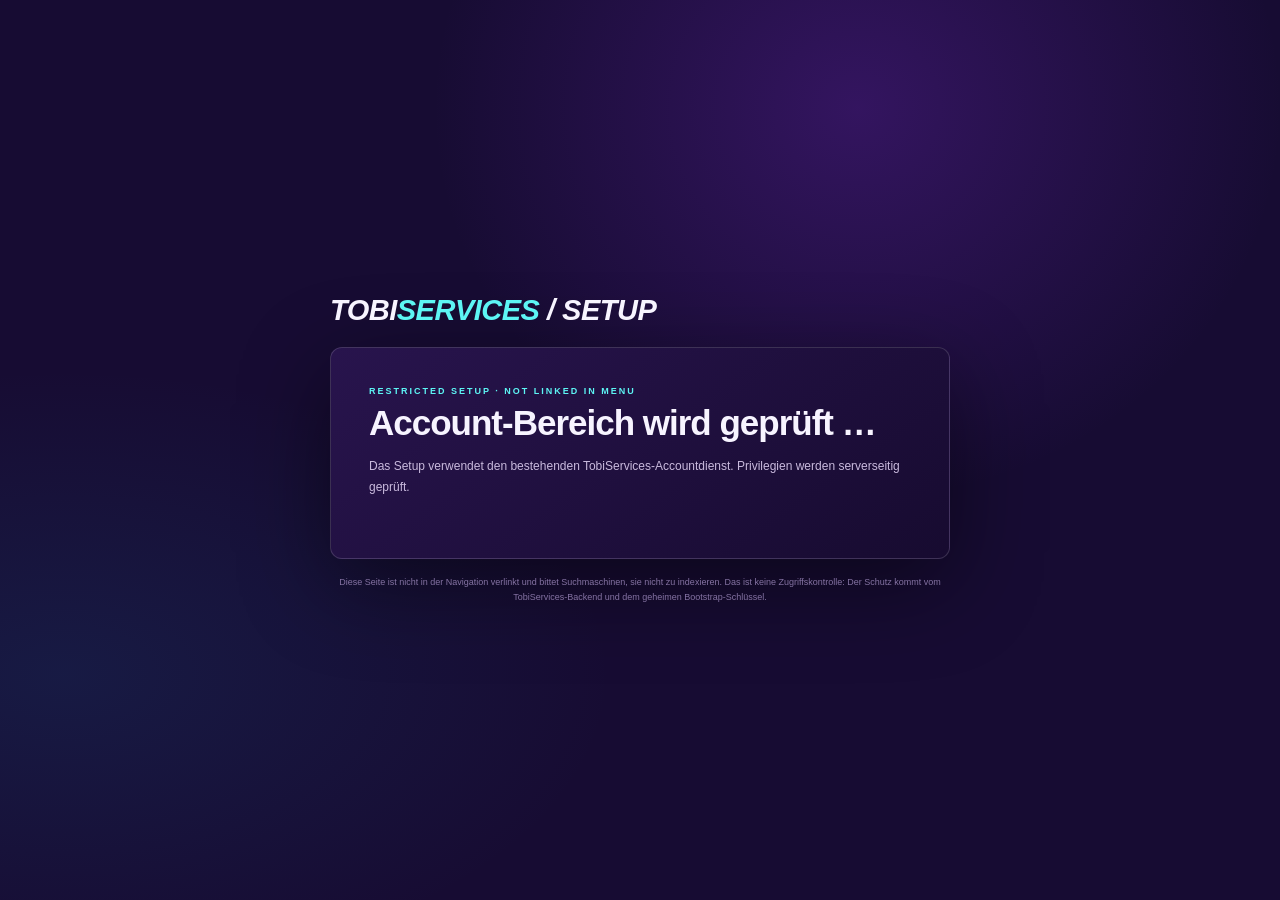
==== account-setup-7f3c.html @ d772ee2c "feat: add unlinked secure admin bootstrap and admin account setup page" ====
<!doctype html>
<html lang="de">
<head>
  <meta charset="utf-8">
  <meta name="viewport" content="width=device-width,initial-scale=1">
  <meta name="robots" content="noindex,nofollow,noarchive">
  <meta name="referrer" content="strict-origin-when-cross-origin">
  <meta name="theme-color" content="#170c33">
  <title>TobiServices · Admin Setup</title>
  <link rel="stylesheet" href="styles.css">
  <style>
    body{min-height:100vh;display:grid;place-items:center;padding:20px}
    .setup-shell{width:min(100%,620px);position:relative}
    .setup-brand{font:italic 900 29px Impact,"Arial Narrow",sans-serif;letter-spacing:-.5px;margin-bottom:20px}
    .setup-brand span{color:#5df5f4}
    .setup-card{padding:clamp(22px,5vw,38px);background:linear-gradient(145deg,#28144d,#170b30);border:1px solid #ffffff26;border-radius:12px;box-shadow:0 25px 90px #0007}
    .setup-eyebrow{font-size:9px;color:#5df5f4;letter-spacing:2px;font-weight:800;margin:0 0 9px}
    h1{font-size:clamp(25px,5vw,35px);line-height:1.05;letter-spacing:-1px;margin:0 0 14px}
    .setup-intro{font-size:12px;color:#c9badd;line-height:1.75;margin:0 0 22px}
    .setup-form{display:grid;gap:9px}
    .setup-form label{font-size:9px;text-transform:uppercase;letter-spacing:1.3px;color:#b5a5d0;font-weight:800;margin-top:5px}
    .setup-form input{width:100%;min-height:43px;background:#100722;border:1px solid #ffffff35;border-radius:5px;color:#fff;padding:11px 12px;font:12px Inter,Arial,sans-serif;outline:none}
    .setup-form input:focus{border-color:#62f3f7;box-shadow:0 0 0 3px #5cf3f51c}
    .setup-warning{margin:17px 0 0;padding:12px;border:1px solid #ffdf7a55;background:#ffdf7a0a;border-radius:5px;color:#ead9b6;font-size:10px;line-height:1.7}
    .setup-status{min-height:17px;margin:12px 0 0;font-size:11px;line-height:1.6;color:#90f7e6;overflow-wrap:anywhere}
    .setup-status.error{color:#ff9fcb}
    .setup-status:empty{display:none}
    .setup-actions{display:flex;gap:9px;flex-wrap:wrap;margin-top:8px}
    .setup-footer{font-size:9px;color:#8573a3;text-align:center;line-height:1.7;margin:16px 4px 0}
    .setup-user{display:flex;align-items:center;gap:11px;margin:12px 0 18px;padding:12px;border:1px solid #ffffff24;border-radius:6px;background:#ffffff08}
    .setup-avatar{width:40px;height:40px;display:grid;place-items:center;border-radius:50%;background:linear-gradient(130deg,#ff48b8,#5df5f4);color:#1b0b33;font-weight:900}
    .setup-user strong,.setup-user small{display:block;overflow-wrap:anywhere}.setup-user strong{font-size:12px}.setup-user small{font-size:10px;color:#b7a4d0;margin-top:4px}
    .setup-card[aria-busy="true"]{opacity:.82}
    @media(max-width:480px){body{padding:12px}.setup-card{padding:22px 17px}.setup-actions{display:grid}.setup-actions .ui-button{width:100%}}
  </style>
</head>
<body>
  <main class="setup-shell">
    <div class="setup-brand">TOBI<span>SERVICES</span> / SETUP</div>
    <section class="setup-card" id="setupCard" aria-live="polite">
      <p class="setup-eyebrow">RESTRICTED SETUP · NOT LINKED IN MENU</p>
      <h1>Account-Bereich wird geprüft …</h1>
      <p class="setup-intro">Das Setup verwendet den bestehenden TobiServices-Accountdienst. Privilegien werden serverseitig geprüft.</p>
    </section>
    <p class="setup-footer">Diese Seite ist nicht in der Navigation verlinkt und bittet Suchmaschinen, sie nicht zu indexieren. Das ist keine Zugriffskontrolle: Der Schutz kommt vom TobiServices-Backend und dem geheimen Bootstrap-Schlüssel.</p>
  </main>

  <script type="module">
    import { onUser, isAdmin, bootstrapAdmin, createAccount, setTags, signOut, CONFIG } from "https://hannonuppi.github.io/Tobiservices-Account/auth-core.js";

    const card = document.getElementById("setupCard");
    let currentUser = null;
    let currentProfile = null;
    let submitting = false;

    function escapeText(value) {
      return String(value ?? "").replace(/[&<>"']/g, function(character) {
        return {"&":"&amp;","<":"&lt;",">":"&gt;",'"':"&quot;","'":"&#39;"}[character];
      });
    }

    function setStatus(message, isError) {
      const status = document.getElementById("setupStatus");
      if (!status) return;
      status.textContent = message;
      status.className = "setup-status" + (isError ? " error" : "");
    }

    function renderBootstrapForm(message) {
      card.setAttribute("aria-busy", "false");
      card.innerHTML =
        '<p class="setup-eyebrow">FIRST ADMIN BOOTSTRAP</p>' +
        '<h1>Ersten Admin erstellen</h1>' +
        '<p class="setup-intro">Hiermit wird der erste TobiServices-Administrator eingerichtet. Das Backend akzeptiert diesen Vorgang nur, solange noch kein Admin-Account existiert. Der Bootstrap-Schlüssel wird nur für diese Anfrage verwendet und nicht gespeichert.</p>' +
        (currentUser ? '<div class="setup-warning">Du bist momentan mit einem normalen Account angemeldet. Das allein verleiht keine Rechte. Das Backend prüft den Bootstrap-Vorgang unabhängig davon.</div>' : '') +
        '<form id="bootstrapForm" class="setup-form">' +
          '<label for="bootstrapUsername">Admin-Benutzername</label>' +
          '<input id="bootstrapUsername" name="username" minlength="3" maxlength="32" pattern="[A-Za-z0-9._-]{3,32}" autocomplete="username" required placeholder="z. B. tobi-admin">' +
          '<label for="bootstrapDisplayName">Anzeigename</label>' +
          '<input id="bootstrapDisplayName" name="displayName" maxlength="40" autocomplete="name" placeholder="TobiServices Admin">' +
          '<label for="bootstrapPassword">Passwort (mindestens 8 Zeichen)</label>' +
          '<input id="bootstrapPassword" name="password" type="password" minlength="8" maxlength="128" autocomplete="new-password" required>' +
          '<label for="bootstrapKey">Geheimer Bootstrap-Schlüssel</label>' +
          '<input id="bootstrapKey" name="bootstrapKey" type="password" autocomplete="off" required>' +
          '<p class="setup-status" id="setupStatus">' + escapeText(message || '') + '</p>' +
          '<div class="setup-actions"><button type="submit" class="ui-button primary" id="bootstrapSubmit">Ersten Admin anlegen</button></div>' +
        '</form>' +
        '<div class="setup-warning"><strong>Nur einmal nutzbar:</strong> Falls bereits ein Admin existiert, muss ein weiterer Admin durch einen angemeldeten Admin im regulären Account-System erstellt werden. Der Schlüssel wird nicht in diesem Repository hinterlegt.</div>';

      document.getElementById("bootstrapForm").addEventListener("submit", async function(event) {
        event.preventDefault();
        if (submitting) return;
        submitting = true;
        card.setAttribute("aria-busy", "true");
        const button = document.getElementById("bootstrapSubmit");
        button.disabled = true;
        setStatus("Der Server prüft den Schlüssel und den Admin-Status …", false);
        const username = document.getElementById("bootstrapUsername").value.trim();
        const displayName = document.getElementById("bootstrapDisplayName").value.trim();
        const password = document.getElementById("bootstrapPassword").value;
        const key = document.getElementById("bootstrapKey").value;
        try {
          await bootstrapAdmin(username, password, key, displayName);
          document.getElementById("bootstrapPassword").value = "";
          document.getElementById("bootstrapKey").value = "";
          submitting = false;
          renderAdminCreator("Der erste Admin wurde vom TobiServices-Backend erstellt und angemeldet.");
        } catch (error) {
          console.error("Admin-Bootstrap fehlgeschlagen:", error);
          let message = "Erstellung fehlgeschlagen. Bitte Verbindung prüfen und erneut versuchen.";
          const code = String(error?.code || "");
          if (code.includes("permission-denied")) message = "Bootstrap abgelehnt. Prüfe den Schlüssel; möglicherweise existiert bereits ein Admin.";
          else if (code.includes("already-exists")) message = "Dieser Benutzername ist bereits vergeben oder der erste Admin existiert bereits.";
          else if (code.includes("invalid-argument")) message = error?.message || "Benutzername oder Passwort erfüllt die Regeln nicht.";
          else if (code.includes("unavailable") || code.includes("failed-precondition")) message = "Der Accountdienst ist nicht bereit. Bitte später erneut versuchen.";
          setStatus(message, true);
          button.disabled = false;
        } finally {
          submitting = false;
          card.setAttribute("aria-busy", "false");
        }
      });
    }

    function renderAdminCreator(message) {
      card.setAttribute("aria-busy", "false");
      const display = currentProfile?.displayName || currentProfile?.username || currentUser?.displayName || "TobiServices Admin";
      const username = currentProfile?.username || "";
      card.innerHTML =
        '<p class="setup-eyebrow">AUTHORIZED ADMIN SESSION</p>' +
        '<h1>Admin-Account anlegen</h1>' +
        '<p class="setup-intro">Du bist als TobiServices-Admin angemeldet. Das Backend prüft deine Admin-Rolle erneut, bevor es ein Konto erstellt oder den Admin-Tag vergibt.</p>' +
        '<div class="setup-user"><span class="setup-avatar">' + escapeText(String(display).slice(0,2).toUpperCase()) + '</span><div><strong>' + escapeText(display) + '</strong><small>@' + escapeText(username) + ' · Admin</small></div></div>' +
        '<form id="createAdminForm" class="setup-form">' +
          '<label for="newAdminUsername">Neuer Benutzername</label>' +
          '<input id="newAdminUsername" minlength="3" maxlength="32" pattern="[A-Za-z0-9._-]{3,32}" autocomplete="off" required placeholder="Neuer Username">' +
          '<label for="newAdminDisplayName">Anzeigename</label>' +
          '<input id="newAdminDisplayName" maxlength="40" autocomplete="off" placeholder="Name">' +
          '<label for="newAdminPassword">Startpasswort (mindestens 8 Zeichen)</label>' +
          '<input id="newAdminPassword" type="password" minlength="8" maxlength="128" autocomplete="new-password" required>' +
          '<p class="setup-status" id="setupStatus">' + escapeText(message || '') + '</p>' +
          '<div class="setup-actions"><button type="submit" class="ui-button primary" id="createAdminSubmit">Admin-Account erstellen</button><button type="button" class="ui-button secondary" id="openAccountCenter">Account Center öffnen</button><button type="button" class="ui-button ghost" id="logoutSetup">Abmelden</button></div>' +
        '</form>' +
        '<div class="setup-warning">Das Konto wird über die vorhandenen geschützten Funktionen erstellt und anschließend mit dem Tag <code>admin</code> versehen. Falls die zweite Serveraktion fehlschlägt, ist das normale Konto bereits angelegt; du kannst den Tag dann im Account Center ergänzen.</div>';

      document.getElementById("createAdminForm").addEventListener("submit", async function(event) {
        event.preventDefault();
        if (submitting || !currentUser || !isAdmin(currentProfile)) {
          setStatus("Keine gültige Admin-Sitzung. Bitte erneut anmelden.", true);
          return;
        }
        submitting = true;
        card.setAttribute("aria-busy", "true");
        const button = document.getElementById("createAdminSubmit");
        button.disabled = true;
        setStatus("Account wird erstellt und mit dem Admin-Tag versehen …", false);
        const newUsername = document.getElementById("newAdminUsername").value.trim();
        const newDisplayName = document.getElementById("newAdminDisplayName").value.trim();
        const newPassword = document.getElementById("newAdminPassword").value;
        try {
          const created = await createAccount(newUsername, newPassword, newDisplayName);
          try {
            await setTags(created.uid, ["admin"]);
            submitting = false;
            renderAdminCreator("Admin-Account @" + created.username + " erfolgreich erstellt.");
          } catch (tagError) {
            console.error("Account wurde angelegt, aber der Admin-Tag konnte nicht gesetzt werden:", tagError);
            submitting = false;
            renderAdminCreator("Account @" + created.username + " wurde erstellt, aber der Admin-Tag konnte nicht gesetzt werden. Öffne das Account Center und ergänze den Tag manuell.");
          }
        } catch (error) {
          console.error("Admin-Account konnte nicht erstellt werden:", error);
          const code = String(error?.code || "");
          let msg = "Account-Erstellung fehlgeschlagen. Bitte versuche es erneut.";
          if (code.includes("already-exists")) msg = "Dieser Benutzername ist bereits vergeben.";
          else if (code.includes("permission-denied") || code.includes("unauthenticated")) msg = "Deine Admin-Sitzung ist nicht mehr gültig oder besitzt keine Rechte.";
          else if (code.includes("invalid-argument")) msg = error?.message || "Benutzername oder Passwort ist ungültig.";
          setStatus(msg, true);
          button.disabled = false;
        } finally {
          submitting = false;
          card.setAttribute("aria-busy", "false");
        }
      });

      document.getElementById("openAccountCenter").addEventListener("click", function() {
        window.location.href = CONFIG.accountUrl;
      });
      document.getElementById("logoutSetup").addEventListener("click", async function() {
        try {
          await signOut();
          currentUser = null;
          currentProfile = null;
          renderBootstrapForm("Abgemeldet. Der Server wird weiterhin alle Bootstrap-Berechtigungen prüfen.");
        } catch (error) {
          console.error(error);
          setStatus("Abmelden fehlgeschlagen. Bitte erneut versuchen.", true);
        }
      });
    }

    onUser(function(user, profile) {
      currentUser = user;
      currentProfile = profile;
      if (user && isAdmin(profile)) renderAdminCreator();
      else renderBootstrapForm();
    });
  </script>
</body>
</html>
---- styles.css ----
:root{color-scheme:dark;--bg:#170c33;--panel:#211044;--line:#ffffff20;--white:#f7f4ff;--muted:#ad9bc9;--pink:#ff43bb;--cyan:#54f3fb}
*{box-sizing:border-box}
html{min-width:320px;background:#120a2a}
body{margin:0;color:var(--white);font-family:Inter,Arial,sans-serif;background:radial-gradient(ellipse at 67% 12%,#7328c34f,transparent 35%),radial-gradient(ellipse at 5% 75%,#197ab421,transparent 32%),var(--bg);min-height:100vh;overflow-x:hidden}
.game-shell{display:flex;min-height:100vh;width:100%;background-image:radial-gradient(#ffffff2b .7px,transparent .8px);background-size:31px 31px;background-position:8px 12px}
.sidebar{position:fixed;z-index:10;inset:0 auto 0 0;width:78px;display:flex;align-items:center;flex-direction:column;background:#150a32d9;border-right:1px solid #ffffff17;backdrop-filter:blur(18px)}
.brand-mark{height:91px;display:flex;flex-direction:column;align-items:center;justify-content:center;line-height:.8;letter-spacing:-1px;transform:skew(-8deg)}
.brand-jd{font-family:Impact,'Arial Narrow',sans-serif;font-size:31px;font-weight:900;letter-spacing:-2px}
.brand-next{font-size:8px;font-weight:800;letter-spacing:3.3px;margin:7px 0 0 3px;color:#a99cc3}
.nav-icons{display:flex;flex-direction:column;align-items:center;gap:15px;width:100%;padding:14px 0;flex:1}
.nav-icon{width:39px;height:39px;border:1px solid #e6daff61;border-radius:50%;display:flex;align-items:center;justify-content:center;color:#e0d5fb;opacity:.88;position:relative;background:#ffffff08}
.nav-icon svg{width:19px;height:19px;fill:none;stroke:currentColor;stroke-width:1.7;stroke-linecap:round;stroke-linejoin:round}
.nav-icon.active{color:white;opacity:1;background:linear-gradient(140deg,#ff4dbd,#a12eff);border:2px solid #ff4cbd;box-shadow:0 0 22px #ff34c34a}
.nav-icon.active:after{content:'';position:absolute;left:-20px;width:3px;height:23px;border-radius:0 4px 4px 0;background:#ff42bf}
.nav-icon.plus{color:#4cfcff;border-color:#4cfcff}
.nav-spacer{flex:1;min-height:18px}
.sidebar-footer{display:flex;align-items:center;gap:5px;writing-mode:vertical-rl;transform:rotate(180deg);font-size:8px;letter-spacing:2px;color:#8f80ad;padding:14px 0 18px}
.status-dot{width:5px;height:5px;border-radius:50%;background:#46f5dc;display:inline-block}
.main-content{width:calc(100% - 78px);margin-left:78px;padding:0 clamp(18px,4vw,64px) 20px;max-width:1900px}
.topbar{height:72px;display:flex;align-items:center;justify-content:space-between;border-bottom:1px solid #ffffff1c;margin-bottom:22px}
.topbar-left,.topbar-right,.player-pill,.season-pill{display:flex;align-items:center}
.topbar-left{gap:13px;font-size:10px;font-weight:700;letter-spacing:2px}
.eyebrow{color:#9584b9}.topbar-divider{color:#5a467c}.topbar-current{color:#fff}.topbar-right{gap:17px}
.season-pill{gap:8px;color:#cec2e5;font-size:9px;letter-spacing:1.3px;border:1px solid #ffffff2e;padding:9px 11px;border-radius:100px;background:#ffffff0a}
.season-spark{color:var(--pink);font-size:15px}.season-pill b{color:white}
.player-pill{gap:9px;font-size:9px;letter-spacing:1px;color:#f1eaff}
.player-avatar{width:27px;height:27px;border-radius:50%;display:flex;align-items:center;justify-content:center;background:linear-gradient(145deg,#b34aff,#32dff9);border:2px solid #ffffffb3;font-size:8px;font-weight:800;color:#fff}
.chevron{font-size:17px;color:#9786b8;margin-left:3px}
.hero{height:clamp(350px,33vw,435px);min-height:350px;position:relative;overflow:hidden;border-radius:5px;background:linear-gradient(112deg,#142b82 0%,#38207e 35%,#731a94 68%,#db2c99 100%);box-shadow:0 18px 52px #02001540;isolation:isolate}
.hero:before{content:'';position:absolute;inset:0;background:linear-gradient(90deg,#08124975,transparent 62%),radial-gradient(ellipse at 75% 45%,#ffc43a59,transparent 20%),linear-gradient(150deg,transparent 50%,#08082359);z-index:-1}
.hero:after{content:'';position:absolute;inset:0;opacity:.15;background:repeating-linear-gradient(130deg,transparent 0 33px,#ffffff1f 34px 35px);mix-blend-mode:screen;z-index:-1}
.hero-grid{position:absolute;inset:0 0 0 34%;background-image:linear-gradient(#ffffff24 1px,transparent 1px),linear-gradient(90deg,#ffffff24 1px,transparent 1px);background-size:36px 36px;mask-image:linear-gradient(90deg,transparent,#000 28%,transparent);opacity:.27;transform:perspective(500px) rotateY(-14deg) scale(1.2)}
.hero-orb{position:absolute;border-radius:50%;filter:blur(1px);mix-blend-mode:screen}
.orb-one{width:440px;height:440px;right:10%;top:-34%;background:radial-gradient(circle at 35% 35%,#ffffff80,#fa40c663 24%,#ffffff0a 62%,transparent 70%);border:1px solid #ffffff40}
.orb-two{width:290px;height:290px;right:34%;bottom:-52%;background:radial-gradient(circle at 40% 25%,#ffdb66,#ff38b18c 52%,transparent 70%);opacity:.8}
.orb-three{width:230px;height:230px;right:-4%;bottom:-44%;background:radial-gradient(circle at 45% 36%,#34f4ffbf,#4545ff1a 65%,transparent 70%)}
.hero-copy{position:absolute;left:clamp(28px,4.4vw,66px);top:50%;transform:translateY(-51%);z-index:3}
.hero-kicker{display:flex;align-items:center;gap:9px;font-size:9px;font-weight:700;letter-spacing:2.7px;color:#c7edff}
.kicker-line{height:2px;width:27px;background:var(--cyan);box-shadow:0 0 10px var(--cyan)}
.hero h1{font-family:Impact,'Arial Narrow',sans-serif;font-size:clamp(52px,6vw,84px);line-height:.79;letter-spacing:-1px;margin:24px 0 17px;font-weight:900;font-style:italic;text-shadow:0 5px 24px #06001826}
.hero h1 span{color:#5df7ff;text-shadow:0 0 18px #53f4fa73}
.hero p{font-size:11px;line-height:1.8;color:#f2e6ff;margin:0 0 21px;letter-spacing:.2px}
.hero-cta{display:flex;align-items:center;gap:25px;height:39px;padding-left:16px;width:187px;background:linear-gradient(90deg,#ff36b9,#ff4d83);font-size:9px;font-weight:800;letter-spacing:1.4px;box-shadow:0 7px 20px #ff2fa447;clip-path:polygon(0 0,100% 0,100% 100%,9px 100%,0 calc(100% - 9px))}
.cta-arrow{display:flex;align-items:center;justify-content:center;margin-left:auto;height:39px;width:39px;background:#19083a2e;font-size:18px}
.hero-progress{display:flex;align-items:center;gap:12px;margin-top:24px;font-family:Impact,'Arial Narrow',sans-serif;font-size:12px;letter-spacing:1px}
.progress-number{color:#fff}.progress-number.muted{color:#b09ccf}.progress-line{height:2px;width:88px;background:#ffffff3d}.progress-line i{display:block;width:31%;height:100%;background:#55f5ff}
.hero-art{position:absolute;inset:0 0 0 40%;overflow:hidden}
.art-ring{position:absolute;border-radius:50%;border:2px solid #ffffff59;transform:rotate(-17deg);box-shadow:0 0 0 12px #ffffff09,0 0 0 27px #ffffff08}
.ring-back{width:430px;height:330px;right:14%;top:8%;border-color:#57f8ff80}
.ring-front{width:340px;height:440px;right:21%;top:-2%;border-color:#ffde55bf;transform:rotate(31deg)}
.burst{position:absolute;clip-path:polygon(50% 0,59% 39%,100% 50%,60% 60%,50% 100%,40% 61%,0 50%,40% 40%)}
.burst-a{height:100px;width:100px;right:11%;top:10%;background:#ffe34e;transform:rotate(20deg)}
.burst-b{height:60px;width:60px;right:40%;bottom:10%;background:#58f4ff;transform:rotate(33deg)}
.burst-c{height:42px;width:42px;right:58%;top:17%;background:#ff4bc2;transform:rotate(-13deg)}
.dancer{position:absolute;width:130px;height:260px;bottom:1%;filter:drop-shadow(0 10px 15px #0a002640);transform-origin:50% 80%}
.dancer i{position:absolute;display:block}
.dancer .head{width:42px;height:48px;left:44px;top:7px;border-radius:46% 48% 42% 45%;background:#e7a57c;border:3px solid #21164a;z-index:2}
.dancer .hair{width:53px;height:34px;left:38px;top:2px;background:#251548;border-radius:52% 49% 20% 15%;transform:rotate(-12deg);z-index:3}
.dancer .torso{width:55px;height:91px;left:39px;top:50px;border:3px solid #1d1047;border-radius:18px 19px 10px 10px;background:#47eff4;transform:rotate(-8deg);clip-path:polygon(15% 0,82% 0,100% 100%,0 100%)}
.dancer .arm{height:20px;width:85px;border:3px solid #201344;border-radius:20px;background:#e7a57c;transform-origin:8px 50%;top:62px;z-index:0}
.dancer .arm-left{left:-22px;transform:rotate(-52deg)}.dancer .arm-right{left:75px;transform:rotate(-132deg)}
.dancer .leg{top:131px;width:24px;height:113px;border:3px solid #211448;border-radius:12px;background:#fb37b9;transform-origin:50% 0}
.dancer .leg-left{left:47px;transform:rotate(10deg)}.dancer .leg-right{left:65px;transform:rotate(-29deg)}
.dancer-one{right:38%;transform:rotate(-7deg) scale(1.02);z-index:2}
.dancer-one .torso{background:#ffe348}.dancer-one .arm-left{transform:rotate(-128deg)}.dancer-one .arm-right{transform:rotate(-32deg)}.dancer-one .leg-left{transform:rotate(25deg)}.dancer-one .leg-right{transform:rotate(-31deg);background:#4af2f5}
.dancer-two{right:13%;transform:rotate(6deg) scale(1.1);z-index:1}
.dancer-two .head{background:#a568e5}.dancer-two .hair{background:#35e8ef;border-radius:70% 20% 35% 30%;transform:rotate(24deg)}.dancer-two .torso{background:#ff43c8;transform:rotate(10deg)}.dancer-two .arm-left{transform:rotate(-108deg)}.dancer-two .arm-right{transform:rotate(-20deg)}.dancer-two .leg-left{background:#ffe34b;transform:rotate(23deg)}.dancer-two .leg-right{transform:rotate(-25deg)}
.dancer-three{right:60%;bottom:-4%;transform:rotate(-15deg) scale(.8);z-index:0;opacity:.9}
.dancer-three .head{background:#f7c4a6}.dancer-three .hair{background:#f9d53f}.dancer-three .torso{background:#613ce5}.dancer-three .arm-left{transform:rotate(-115deg)}.dancer-three .arm-right{transform:rotate(10deg)}.dancer-three .leg-left,.dancer-three .leg-right{background:#f3c4fb}
.art-label{position:absolute;font-family:Impact,'Arial Narrow',sans-serif;font-size:14px;line-height:.9;letter-spacing:1px;font-weight:800;font-style:italic;color:#fff;text-shadow:0 2px 10px #12052b99}
.label-top{right:5%;top:42%}.label-bottom{right:3%;bottom:6%;text-align:right;color:#5df7ff}
.art-star{position:absolute;font-size:30px;color:#fff176;text-shadow:0 0 16px #fff17680}
.star-a{right:48%;top:18%}.star-b{right:17%;bottom:22%;color:#52f6ff}.star-c{right:62%;bottom:37%;font-size:20px;color:#ff6bc8}
.hero-caption{position:absolute;right:22px;bottom:17px;display:flex;align-items:center;gap:9px;color:#ffffffc7;font-size:8px;letter-spacing:1.4px;z-index:3}
.caption-dot{width:4px;height:4px;border-radius:50%;background:var(--cyan)}
.content-section{margin-top:28px}
.section-heading{display:flex;align-items:end;justify-content:space-between;gap:14px;margin-bottom:14px}
.section-overline{color:#5df3fa;font-size:8px;letter-spacing:2px;font-weight:800;margin:0 0 7px}
.section-heading h2{font-size:clamp(18px,2vw,25px);line-height:1.1;letter-spacing:-.7px;margin:0;font-weight:850}
.section-controls{display:flex;align-items:center;gap:9px;color:#bba9d5}
.counter,.view-all{font-size:8px;letter-spacing:1px;font-weight:700}
.view-all b{color:var(--cyan);font-size:14px;margin-left:5px}
.circle-arrow{width:29px;height:29px;border:1px solid #ffffff2e;border-radius:50%;display:flex;align-items:center;justify-content:center;font-size:19px;color:#e3d9f4;background:#ffffff08}
.tile-row{display:grid;grid-template-columns:repeat(4,minmax(0,1fr));gap:14px}
.mood-tile{min-width:0;padding:0 11px 11px;background:linear-gradient(180deg,#ffffff0b,#ffffff05);border:1px solid #ffffff1a;overflow:hidden;box-shadow:0 7px 25px #05001420}
.tile-art{height:112px;margin:0 -11px 10px;position:relative;overflow:hidden}
.tile-neon .tile-art{background:linear-gradient(135deg,#ff6d41,#f438ae 52%,#6725c9)}
.tile-coral .tile-art{background:linear-gradient(135deg,#ff824f,#fb3c79 50%,#7d1d9a)}
.tile-aqua .tile-art{background:linear-gradient(135deg,#2be7e2,#375edb 55%,#24115f)}
.tile-lime .tile-art{background:linear-gradient(135deg,#fae94d,#ff9349 45%,#f443a7)}
.art-sun{position:absolute;width:120px;height:120px;border-radius:50%;right:8%;top:-45px;background:radial-gradient(circle at 30% 30%,#fff79f,#ffb04d 60%,#ff4e9f)}
.art-ribbon{position:absolute;width:180px;height:34px;border:8px solid #fff3b6;border-radius:50%;transform:rotate(-27deg);left:-15px;top:53px;box-shadow:0 0 18px #57f5ff66}
.ribbon-two{top:74px;left:30px;border-color:#ffe857;transform:rotate(21deg)}
.art-figure{position:absolute;z-index:1;width:25px;height:72px;left:45%;bottom:-11px;background:#201249;border-radius:15px 15px 5px 5px;transform:rotate(-17deg)}
.art-figure:before{content:'';position:absolute;width:26px;height:27px;border-radius:50%;background:#f9bfba;top:-22px;left:0;border:3px solid #201249}
.art-figure:after{content:'';position:absolute;width:80px;height:12px;left:-28px;top:5px;background:#ffe252;border:2px solid #201249;border-radius:9px;transform:rotate(-38deg)}
.coral-sun{position:absolute;width:120px;height:120px;border-radius:50%;background:#ffef6c;right:9%;top:-33px}
.coral-shape{position:absolute;border:8px solid #9b125f;border-radius:50%;width:180px;height:80px;transform:rotate(-28deg);left:-15px;top:55px}
.shape-two{left:65px;top:31px;transform:rotate(35deg);border-color:#fff2bd}
.coral-figure{position:absolute;left:55%;bottom:-6px;width:28px;height:74px;background:#612166;border-radius:12px 12px 4px 4px;transform:rotate(12deg)}
.coral-figure:before{content:'';position:absolute;width:25px;height:25px;border-radius:50%;top:-21px;background:#ba4e75;border:3px solid #612166}
.coral-figure:after{content:'';position:absolute;width:75px;height:10px;background:#fff0bf;border:3px solid #612166;border-radius:20px;top:8px;left:-40px;transform:rotate(-45deg)}
.aqua-moon{position:absolute;width:110px;height:110px;left:8%;top:-27px;border-radius:50%;background:linear-gradient(130deg,#a4fbef,#f5ffff);box-shadow:0 0 25px #a2fff699}
.aqua-wave{position:absolute;width:200px;height:40px;border:6px solid #ff4db8;border-radius:50%;left:29%;top:43px;transform:rotate(-23deg)}
.wave-two{top:69px;left:5%;border-color:#fcf65c;transform:rotate(23deg)}
.aqua-figure{position:absolute;right:20%;bottom:-8px;width:22px;height:68px;background:#183e88;border:2px solid #0c2252;border-radius:12px 12px 3px 3px;transform:rotate(-15deg)}
.aqua-figure:before{content:'';position:absolute;width:22px;height:22px;top:-20px;background:#f5c2a8;border:2px solid #0c2252;border-radius:50%}
.aqua-figure:after{content:'';position:absolute;width:70px;height:9px;background:#ff4db8;border:2px solid #0c2252;top:6px;left:-30px;transform:rotate(-55deg);border-radius:9px}
.lime-disc{position:absolute;width:120px;height:120px;border-radius:50%;left:15%;top:-36px;background:repeating-radial-gradient(circle,#ffe74f 0 8px,#f8a43f 9px 13px,#fa43b4 14px 16px)}
.lime-stripe{position:absolute;width:210px;height:19px;background:#56fbf3;transform:rotate(-32deg);left:-20px;top:71px}
.stripe-two{background:#ffe952;left:86px;top:45px;transform:rotate(27deg)}
.lime-figure{position:absolute;right:23%;bottom:-7px;width:23px;height:72px;background:#2c1355;border-radius:12px 12px 4px 4px;transform:rotate(14deg)}
.lime-figure:before{content:'';position:absolute;width:24px;height:24px;background:#f3c2a4;border:2px solid #2c1355;border-radius:50%;top:-20px}
.lime-figure:after{content:'';position:absolute;left:-30px;top:8px;width:75px;height:9px;border-radius:10px;background:#51f5f0;border:2px solid #2c1355;transform:rotate(-30deg)}
.tile-meta{display:flex;align-items:center;justify-content:space-between;color:#ae9dcb;font-size:7px;letter-spacing:1.1px}
.tile-tag{color:#73f4ee;font-weight:800}.tile-duration{color:#d4c6e9}
.mood-tile h3{font-size:15px;letter-spacing:-.3px;margin:8px 0 10px;font-weight:800}
.tile-bottom{display:flex;align-items:center;justify-content:space-between;gap:7px}
.tile-sub{font-size:7px;letter-spacing:.9px;color:#9b8ab9;font-weight:700}
.rating-stars{font-size:10px;letter-spacing:1px;color:#f9f64f;white-space:nowrap}
.rating-stars i,.track-rating i{font-style:normal;color:#6b598e}
.tracks-section{margin-top:26px}
.track-row{gap:14px}
.track-tile{display:flex;align-items:center;gap:11px;min-width:0;padding:7px;background:#ffffff0b;border:1px solid #ffffff1c;min-height:88px}
.track-cover{width:86px;height:72px;flex:0 0 86px;position:relative;overflow:hidden}
.track-cover:after{content:'';position:absolute;inset:0;background:repeating-linear-gradient(130deg,transparent 0 13px,#ffffff1f 14px 15px)}
.cover-prism{background:linear-gradient(135deg,#ff9a43,#f236ad 54%,#4624bc)}
.cover-shape{position:absolute;width:88px;height:88px;border:12px solid #ffffffb3;border-radius:22px;transform:rotate(30deg);top:10px;left:19px}
.cover-type{position:absolute;left:8px;bottom:7px;font-family:Impact,'Arial Narrow',sans-serif;font-size:15px;font-weight:900;line-height:.78;font-style:italic;letter-spacing:-.2px;z-index:1;text-shadow:0 2px 5px #0006}
.cover-mini-star{position:absolute;right:6px;top:3px;font-size:19px;color:#ffff63;z-index:1}
.cover-pulse{background:linear-gradient(140deg,#3ff1ed,#375edb 50%,#342066)}
.pulse-circle{position:absolute;width:58px;height:58px;left:14px;top:3px;border-radius:50%;border:5px solid #f2ff5a;box-shadow:0 0 0 6px #ffffff26}
.pulse-line{position:absolute;width:100px;height:9px;top:34px;left:-8px;background:#ff53b8;transform:rotate(-25deg);z-index:1}
.cover-stardust{background:linear-gradient(125deg,#3d106e,#dc43ce 55%,#ffbd65)}
.dust-star{position:absolute;color:#efff74;font-size:38px;top:0;left:12px;text-shadow:0 0 15px #f9ff6599}
.dust-two{top:20px;left:52px;color:#56f4ff;font-size:28px}
.cover-afterglow{background:linear-gradient(120deg,#fb4f9e,#fdab50 45%,#6138d5)}
.after-disc{position:absolute;right:-10px;top:-20px;width:86px;height:86px;background:repeating-radial-gradient(circle,#ffe65c 0 5px,#ff6b9f 6px 10px);border-radius:50%}
.after-zigzag{position:absolute;left:0;top:27px;width:100px;height:30px;background:#54f5fa;clip-path:polygon(0 35%,18% 0,34% 70%,51% 15%,65% 85%,80% 38%,100% 65%,100% 90%,80% 63%,65% 100%,51% 31%,34% 90%,18% 24%,0 60%)}
.track-info{min-width:0;flex:1}
.track-info h3{font-size:11px;letter-spacing:-.2px;margin:0 0 5px;white-space:nowrap;overflow:hidden;text-overflow:ellipsis}
.track-info p{font-size:7px;color:#a495c3;letter-spacing:.8px;margin:0 0 12px;white-space:nowrap;overflow:hidden;text-overflow:ellipsis}
.track-stats{display:flex;align-items:center;gap:7px;font-size:6px;letter-spacing:.5px;color:#a99ac4;white-space:nowrap}
.difficulty{display:flex;gap:2px}
.difficulty i{width:4px;height:10px;border:1px solid #a89ac6;border-radius:1px;display:block;transform:skew(-9deg)}
.difficulty i:nth-child(1),.difficulty i:nth-child(2){background:#9b89c2}
.track-tile:nth-child(2) .difficulty i:nth-child(n+3),.track-tile:nth-child(4) .difficulty i:nth-child(n+3){display:none}
.track-tile:nth-child(3) .difficulty i{background:#ff4cb8;border-color:#ff4cb8}
.track-rating{margin-left:auto;font-size:8px;color:#f7f25a;letter-spacing:.3px}
.bottom-hints{display:flex;align-items:center;gap:22px;margin-top:24px;padding-top:11px;border-top:1px solid #ffffff14;color:#9e8ab9;font-size:7px;letter-spacing:1px}
.bottom-hints kbd{display:inline-flex;align-items:center;justify-content:center;height:18px;min-width:22px;padding:0 4px;margin-right:5px;border:1px solid #ffffff40;border-radius:3px;color:#dcd1ee;font:700 8px Inter,sans-serif}
.prototype-note{margin-left:auto;color:#6f5e91}.prototype-note b{color:#5af6f7;margin:0 3px}
@media(min-width:1500px){.hero{height:435px}.tile-art{height:127px}.main-content{padding-left:60px;padding-right:60px}.mood-tile{padding-left:14px;padding-right:14px}.tile-art{margin-left:-14px;margin-right:-14px}}
@media(max-width:1050px){.sidebar{width:65px}.main-content{width:calc(100% - 65px);margin-left:65px;padding:0 23px 18px}.hero-art{left:35%;opacity:.92}.dancer-three{display:none}.mood-row,.track-row{grid-template-columns:repeat(2,minmax(0,1fr))}.mood-tile{display:grid;grid-template-columns:42% 1fr;grid-template-rows:auto auto auto;column-gap:13px;padding:0 10px 10px}.mood-tile .tile-art{grid-row:1/4;height:100%;min-height:112px;margin:0 0 0 -10px}.tile-meta{padding-top:12px}.mood-tile h3{align-self:end}.tile-bottom{align-self:start}.hero{height:375px}.hero h1{font-size:66px}}
@media(max-width:650px){.sidebar{width:53px}.brand-mark{height:70px}.brand-jd{font-size:25px}.brand-next{font-size:6px;letter-spacing:2px}.nav-icons{gap:12px}.nav-icon{width:32px;height:32px}.nav-icon svg{width:16px;height:16px}.nav-icon.active:after{left:-11px}.sidebar-footer{font-size:6px}.main-content{margin-left:53px;width:calc(100% - 53px);padding:0 13px 14px}.topbar{height:58px;margin-bottom:14px}.topbar-left{gap:6px;font-size:8px;letter-spacing:1px}.topbar-right{gap:6px}.season-pill{font-size:7px;padding:7px}.player-name{display:none}.player-pill{gap:4px}.player-avatar{width:24px;height:24px}.hero{height:378px;min-height:378px}.hero-copy{left:22px;top:43%}.hero h1{font-size:55px;margin:20px 0 14px}.hero p{font-size:10px}.hero-art{left:28%;opacity:.52}.dancer-one{right:20%;transform:rotate(-7deg) scale(.82)}.dancer-two{right:-4%;transform:rotate(6deg) scale(.88)}.dancer-three{display:none}.ring-back{right:-15%}.ring-front{right:-5%}.hero-caption{right:10px;bottom:11px;font-size:6px}.content-section{margin-top:22px}.section-heading h2{font-size:21px}.section-overline{font-size:7px}.section-controls{gap:4px}.counter,.view-all{display:none}.circle-arrow{width:24px;height:24px}.mood-row,.track-row{grid-template-columns:1fr;gap:9px}.mood-tile{min-height:120px;grid-template-columns:38% 1fr;grid-template-rows:30px 1fr 25px;padding:0 10px 8px}.mood-tile .tile-art{grid-row:1/4;min-height:120px}.tile-meta{padding-top:10px}.mood-tile h3{font-size:14px;margin:0;align-self:center}.tile-bottom{align-self:center}.tile-sub{font-size:6px}.tile-art{height:120px}.track-tile{min-height:78px}.track-cover{height:64px;width:82px;flex-basis:82px}.bottom-hints{gap:12px;flex-wrap:wrap}.prototype-note{width:100%;margin-left:0}.hero-cta{height:35px;width:174px}.cta-arrow{height:35px;width:35px}}
@media(prefers-reduced-motion:reduce){*,*:before,*:after{scroll-behavior:auto!important;transition:none!important}}


/* Interactive prototype controls */
.nav-icon,.player-pill,.season-pill,.hero-cta,.circle-arrow,.view-all,.song-tile,.track-tile{cursor:pointer}
.nav-icon:focus-visible,.player-pill:focus-visible,.season-pill:focus-visible,.hero-cta:focus-visible,.circle-arrow:focus-visible,.view-all:focus-visible,.song-tile:focus-visible,.track-tile:focus-visible{outline:2px solid #65f7ff;outline-offset:4px}
.player-pill{border:1px solid transparent;border-radius:30px;padding:4px 7px;transition:background .18s,border-color .18s}
.player-pill:hover,.season-pill:hover{background:#ffffff15;border-color:#ffffff42}
.hero-cta{user-select:none;transition:filter .18s,transform .18s}
.hero-cta:hover{filter:brightness(1.12);transform:translateY(-2px)}
.song-tile,.track-tile{position:relative;transition:border-color .18s,transform .18s,box-shadow .18s}
.song-tile:hover,.track-tile:hover{border-color:#ffffff5a;transform:translateY(-2px);box-shadow:0 12px 30px #06001950}
.song-tile.selected-tile,.track-tile.selected-tile{outline:2px solid #5af2f8;outline-offset:2px;border-color:#5af2f8;box-shadow:0 0 24px #40f3ef28}
.section-controls .circle-arrow,.view-all{cursor:pointer;user-select:none}
.section-controls .circle-arrow{transition:background .15s,border-color .15s,transform .15s}
.section-controls .circle-arrow:hover{background:#ffffff20;border-color:#53f4fa;transform:scale(1.06)}
.view-all:hover{color:#fff}
.ui-overlay[hidden]{display:none!important}
.ui-overlay{position:fixed;inset:0;z-index:1000;display:flex;align-items:center;justify-content:center;padding:20px;background:#080319c9;backdrop-filter:blur(11px);animation:overlay-in .18s ease-out}
.ui-modal{position:relative;width:min(100%,530px);max-height:min(88vh,820px);overflow:auto;padding:clamp(22px,4vw,34px);border:1px solid #ffffff31;border-radius:12px;background:radial-gradient(ellipse at 100% 0,#a42b9b22,transparent 42%),linear-gradient(145deg,#251348,#170b30 72%);box-shadow:0 28px 100px #0009;color:#f8f4ff}
.modal-close{position:absolute;right:15px;top:13px;width:32px;height:32px;border-radius:50%;border:1px solid #ffffff3b;background:#ffffff0b;color:#fff;font-size:22px;line-height:1;cursor:pointer}
.modal-close:hover{background:#ffffff20}
.modal-kicker{margin:0 40px 8px 0;color:#5df6f4;font-size:9px;letter-spacing:2px;font-weight:800}
.ui-modal h2{font-size:clamp(23px,4vw,31px);letter-spacing:-.8px;line-height:1.1;margin:0 40px 17px 0}
.modal-copy{font-size:12px;line-height:1.75;color:#c7b8e0;margin:0 0 17px}
.modal-actions{display:flex;gap:9px;flex-wrap:wrap;margin-top:20px}
.ui-button{min-height:41px;display:inline-flex;align-items:center;justify-content:center;gap:8px;border:1px solid transparent;border-radius:5px;padding:10px 15px;font:800 10px/1.3 Inter,Arial,sans-serif;letter-spacing:.7px;text-transform:uppercase;cursor:pointer;text-decoration:none;transition:filter .15s,transform .15s,background .15s}
.ui-button:hover:not(:disabled){filter:brightness(1.12);transform:translateY(-1px)}
.ui-button:focus-visible{outline:2px solid #5df6f4;outline-offset:3px}
.ui-button:disabled{opacity:.55;cursor:wait}
.ui-button.primary{color:#180b34;background:linear-gradient(100deg,#68f5f6,#fa50bb)}
.ui-button.secondary{color:#fff;background:#ffffff0c;border-color:#ffffff38}
.ui-button.ghost{color:#cfbfeb;background:transparent;border-color:#ffffff22}
.ui-button.link-button{color:#180b34}
.account-form{display:grid;gap:9px}
.account-form label,.field-caption{color:#b7a8d1;font-size:9px;letter-spacing:1.2px;text-transform:uppercase;font-weight:800}
.account-form input,.search-input{width:100%;min-height:43px;border-radius:5px;border:1px solid #ffffff35;background:#100722;color:#fff;padding:11px 12px;font:12px Inter,Arial,sans-serif;outline:none}
.account-form input:focus,.search-input:focus{border-color:#62f3f7;box-shadow:0 0 0 3px #5cf3f51c}
.account-form input::placeholder,.search-input::placeholder{color:#786890}
.account-form .ui-button{margin-top:5px}
.form-message{min-height:15px;margin:2px 0;color:#a9f7eb;font-size:11px;line-height:1.5}
.form-message.error{color:#ff98cb}
.modal-footnote{font-size:10px;line-height:1.65;color:#8776a8;margin:15px 0 0}
.account-summary{display:flex;align-items:center;gap:13px;padding:14px;border-radius:7px;background:#ffffff0b;border:1px solid #ffffff18}
.account-avatar{width:46px;height:46px;flex:0 0 46px;border-radius:50%;display:flex;align-items:center;justify-content:center;background:linear-gradient(140deg,#fd43b9,#5df3f6);color:#1c0b3a;font-weight:900;font-size:14px}
.account-summary strong,.account-summary span{display:block;max-width:350px;overflow-wrap:anywhere}
.account-summary strong{font-size:14px;margin-bottom:4px}
.account-summary .account-username{font-size:10px;color:#ac9ac9}
.account-details{display:grid;gap:7px;margin-top:17px}
.account-details span{font-size:8px;letter-spacing:1.5px;color:#9b88bd;font-weight:800}
.account-details code{word-break:break-all;color:#dcd0ef;font-size:10px;background:#0c0620;padding:8px;border-radius:4px}
.account-tags{margin-top:16px}
.tag-list{display:flex;gap:7px;flex-wrap:wrap;margin-top:7px}
.account-tag{display:inline-flex;padding:5px 9px;background:#4ceeea16;border:1px solid #58f0ec53;border-radius:40px;color:#9ef9f4;font-size:9px;letter-spacing:.5px}
.account-tag.muted-tag{color:#9c8bb8;border-color:#ffffff24;background:#ffffff08}
.search-input{margin:3px 0 9px}
.search-count{font-size:9px;color:#8b79ab;letter-spacing:1px;margin:0 0 8px}
.search-results{display:grid;gap:7px;max-height:44vh;overflow-y:auto}
.search-result{display:flex;align-items:center;justify-content:space-between;gap:12px;padding:11px;border:1px solid #ffffff1f;border-radius:6px;background:linear-gradient(90deg,#ffffff0c,#ffffff04);color:#fff;text-align:left;cursor:pointer}
.search-result:hover{border-color:#5cf5f1;background:#54eff012}
.search-result[hidden]{display:none}
.search-result-copy{display:grid;gap:4px;min-width:0}
.search-result-copy strong{font-size:12px;overflow-wrap:anywhere}
.search-result-copy small{font-size:8px;color:#9c8ab9;letter-spacing:.7px}
.search-result-type{font-size:8px;color:#66f1ee;letter-spacing:1px;white-space:nowrap}
.detail-art{height:150px;margin:0 0 14px;border-radius:7px;overflow:hidden;border:1px solid #ffffff2a;background:radial-gradient(circle at 72% 22%,#ffdf62 0 8%,transparent 30%),linear-gradient(135deg,#f849aa,#4531b4 56%,#39e7e7);background-size:cover;background-position:center}
.detail-art.detail-song{background-color:#3b1a83}
.detail-subtitle{font-size:11px;color:#65f4f4;letter-spacing:1px;font-weight:800;margin:0 0 12px;overflow-wrap:anywhere}
.detail-facts{display:flex;gap:7px;flex-wrap:wrap;margin-bottom:15px}
.detail-facts span{font-size:8px;letter-spacing:.8px;color:#e1d4f5;background:#ffffff0b;border:1px solid #ffffff1d;border-radius:20px;padding:6px 8px}
.demo-visual{height:155px;position:relative;overflow:hidden;display:flex;align-items:center;justify-content:center;border-radius:8px;background:radial-gradient(circle at 50% 50%,#dc44d1 0,#5530c6 42%,#1c124a 77%);margin-bottom:16px}
.demo-visual:before,.demo-visual:after{content:"";position:absolute;width:200px;height:200px;border-radius:50%;border:1px solid #ffffff48;box-shadow:0 0 0 15px #ffffff0b,0 0 0 30px #ffffff08;animation:demo-pulse 3s ease-in-out infinite}
.demo-visual:after{width:120px;height:120px;animation-delay:-1.4s}
.demo-play-mark{position:relative;z-index:2;font:italic 900 49px Impact,"Arial Narrow",sans-serif;color:#ffef59;text-shadow:0 0 19px #ffef5970}
.demo-beat{position:absolute;width:10px;height:50px;background:#5cf3f4;border-radius:8px;transform:rotate(35deg);left:20%;top:25%}
.beat-two{left:auto;right:17%;top:29%;height:70px;background:#ff64c9;transform:rotate(-31deg)}
.beat-three{left:30%;top:auto;bottom:9%;height:28px;background:#fff27a;transform:rotate(65deg)}
.demo-timer-row{display:flex;justify-content:space-between;color:#9e8ab9;font-size:10px;font-variant-numeric:tabular-nums;margin-bottom:5px}
#demoProgress{width:100%;height:6px;border:0;border-radius:10px;overflow:hidden;appearance:none}
#demoProgress::-webkit-progress-bar{background:#ffffff1b;border-radius:10px}
#demoProgress::-webkit-progress-value{background:linear-gradient(90deg,#5df5f5,#ff45ba);border-radius:10px}
#demoProgress::-moz-progress-bar{background:linear-gradient(90deg,#5df5f5,#ff45ba);border-radius:10px}
.setting-row{display:flex;align-items:center;justify-content:space-between;gap:20px;padding:15px 0;border-bottom:1px solid #ffffff1b;cursor:pointer}
.setting-row span{display:grid;gap:5px}
.setting-row strong{font-size:12px}
.setting-row small{font-size:10px;color:#a18dbf;line-height:1.5}
.setting-row input{appearance:none;flex:0 0 39px;width:39px;height:22px;border-radius:20px;background:#44345f;border:1px solid #ffffff45;position:relative;cursor:pointer}
.setting-row input:before{content:"";position:absolute;width:14px;height:14px;left:3px;top:3px;border-radius:50%;background:#d1c3e5;transition:transform .18s}
.setting-row input:checked{background:#45deda;border-color:#45deda}
.setting-row input:checked:before{transform:translateX(17px);background:#190b35}
.notice-item{display:flex;gap:11px;padding:13px 0;border-bottom:1px solid #ffffff16}
.notice-item strong{display:block;font-size:12px;margin-bottom:5px}
.notice-item p{margin:0;color:#ab9ac8;font-size:10px;line-height:1.6}
.notice-dot{width:7px;height:7px;flex:0 0 7px;margin-top:4px;border-radius:50%;background:#5cf4ef;box-shadow:0 0 10px #5cf4ef66}
.notice-dot.muted{background:#8c70ba;box-shadow:none}
.coming-soon{min-height:95px;display:grid;place-content:center;justify-items:center;gap:6px;border:1px dashed #ffffff3a;border-radius:6px;background:linear-gradient(125deg,#ffffff08,#ff43bb0b)}
.coming-soon span{font-size:24px;color:#5df5f3}
.coming-soon strong{font:italic 900 20px Impact,"Arial Narrow",sans-serif;letter-spacing:1px}
.coming-soon small{font-size:8px;color:#9b88ba;letter-spacing:1.6px}
.ui-toast{position:fixed;z-index:1100;left:50%;bottom:24px;transform:translate(-50%,18px);max-width:min(90vw,560px);padding:12px 17px;border:1px solid #ffffff35;border-radius:30px;background:#251348f2;box-shadow:0 12px 45px #0008;color:#f9f5ff;font-size:11px;line-height:1.5;text-align:center;opacity:0;pointer-events:none;transition:opacity .2s,transform .2s}
.ui-toast.visible{opacity:1;transform:translate(-50%,0)}
.reduce-motion *, .reduce-motion *:before, .reduce-motion *:after{animation:none!important;transition:none!important;scroll-behavior:auto!important}
.high-contrast .ui-modal{border:2px solid #fff;background:#100722}
.high-contrast .modal-copy,.high-contrast .setting-row small,.high-contrast .search-result-copy small{color:#f0eaff}
@keyframes overlay-in{from{opacity:0}to{opacity:1}}
@keyframes demo-pulse{0%,100%{transform:scale(.86) rotate(0deg);opacity:.45}50%{transform:scale(1.12) rotate(25deg);opacity:1}}
@media(max-width:600px){
  .ui-overlay{padding:10px;align-items:flex-end}
  .ui-modal{width:100%;max-height:88vh;padding:24px 18px}
  .modal-actions{display:grid;grid-template-columns:1fr}
  .ui-button{width:100%}
  .account-summary strong{max-width:220px}
  .ui-toast{bottom:12px;width:max-content;max-width:92vw}
}
@media(prefers-reduced-motion:reduce){.ui-overlay,.ui-toast,.demo-visual:before,.demo-visual:after{animation:none!important;transition:none!important}}


/* Full catalogue search */
.ui-modal.catalog-modal{width:min(100%,980px)}
.catalog-controls{display:grid;grid-template-columns:minmax(210px,1.7fr) repeat(2,minmax(120px,1fr));gap:10px;margin:14px 0 12px}
.catalog-search-field,.catalog-filter{display:grid;gap:6px;min-width:0}
.catalog-search-field>span,.catalog-filter>span{font-size:8px;font-weight:800;color:#a695c4;letter-spacing:1.3px}
.catalog-search-field .search-input{margin:0;min-height:39px}
.catalog-filter select{width:100%;min-width:0;min-height:39px;padding:8px 25px 8px 10px;border:1px solid #ffffff30;border-radius:5px;background:#100722;color:#f7f4ff;font:10px Inter,Arial,sans-serif;outline:none}
.catalog-filter select:focus{border-color:#62f3f7;box-shadow:0 0 0 3px #5cf3f51c}
.catalog-sort{grid-column:span 1}
.catalog-toolbar{display:flex;align-items:center;gap:8px;flex-wrap:wrap;margin:9px 0 10px}
.catalog-toolbar .search-count{margin:0 auto 0 0}
.catalog-favorites-toggle,.catalog-layout-toggle{min-height:30px;padding:6px 10px;border:1px solid #ffffff29;border-radius:4px;background:#ffffff08;color:#cfc2e4;font:800 8px Inter,Arial,sans-serif;letter-spacing:.6px;cursor:pointer}
.catalog-favorites-toggle[aria-pressed="true"],.catalog-layout-toggle[aria-pressed="true"]{color:#fff18c;border-color:#fff18c78;background:#fff18c12}
.catalog-grid{display:grid;grid-template-columns:repeat(3,minmax(0,1fr));gap:10px;max-height:min(47vh,490px);overflow:auto;padding:2px 4px 8px 2px;scrollbar-color:#6c4f96 #ffffff09;scrollbar-width:thin}
.catalog-card{position:relative;min-width:0;overflow:hidden;border:1px solid #ffffff21;border-radius:6px;background:#ffffff07;transition:border-color .16s,transform .16s,background .16s}
.catalog-card:hover{border-color:#5df4f3a3;transform:translateY(-2px);background:#ffffff0e}
.catalog-card-main{display:block;width:100%;padding:0 0 9px;text-align:left;border:0;background:transparent;color:inherit;cursor:pointer}
.catalog-card-main:focus-visible,.catalog-card-favorite:focus-visible{outline:2px solid #5df4f4;outline-offset:-3px}
.catalog-cover{position:relative;isolation:isolate;display:flex;flex-direction:column;justify-content:space-between;aspect-ratio:1.65 / 1;min-height:85px;padding:9px 9px 8px;overflow:hidden;color:white;background:linear-gradient(132deg,var(--cover-a),var(--cover-b));}
.catalog-cover:before{content:"";position:absolute;z-index:-1;width:72%;aspect-ratio:1;border-radius:50%;right:-15%;top:-44%;border:2px solid #ffffff89;box-shadow:0 0 0 11px #ffffff18,0 0 0 24px #ffffff12,0 0 0 39px #ffffff0a}
.catalog-cover:after{content:"";position:absolute;z-index:-1;width:140%;height:32%;left:-14%;bottom:12%;border:7px solid #ffffff60;border-radius:50%;transform:rotate(-25deg);box-shadow:0 0 0 7px #ffffff0b}
.catalog-cover-top,.catalog-cover-bottom{display:flex;align-items:center;justify-content:space-between;gap:6px;min-width:0}
.catalog-cover-top{font-size:7px;font-weight:800;letter-spacing:1px;text-shadow:0 1px 4px #0005}
.catalog-mini-logo{font:italic 900 19px Impact,"Arial Narrow",sans-serif;letter-spacing:-1px;color:#fff;opacity:.95}
.catalog-cover-title{display:block;position:relative;z-index:1;max-width:94%;font:italic 900 clamp(14px,1.45vw,22px)/.94 Impact,"Arial Narrow",sans-serif;letter-spacing:-.1px;text-transform:uppercase;overflow-wrap:anywhere;text-shadow:0 2px 7px #1b0639a3}
.catalog-cover-artist{font-size:8px;font-weight:700;letter-spacing:.4px;text-shadow:0 1px 4px #0007;white-space:nowrap;overflow:hidden;text-overflow:ellipsis}
.catalog-cover-bottom{font-size:6px;font-weight:800;letter-spacing:.8px;text-shadow:0 1px 4px #0007}
.catalog-difficulty-dots{display:flex;gap:3px}
.catalog-difficulty-dots i{display:block;width:6px;height:6px;border-radius:1px;background:#ffffff42;border:1px solid #ffffff8c;transform:rotate(45deg)}
.difficulty-easy i:first-child{background:#8affbe;border-color:#8affbe}
.difficulty-medium i:nth-child(-n+2){background:#fff18c;border-color:#fff18c}
.difficulty-hard i{background:#ff9ccb;border-color:#ff9ccb}
.catalog-card-info{display:grid;gap:4px;padding:8px 9px 0}
.catalog-card-title{padding-right:22px;font-size:11px;line-height:1.3;font-weight:850;overflow-wrap:anywhere}
.catalog-card-artist{font-size:9px;color:#ad9acb;line-height:1.3;overflow-wrap:anywhere}
.catalog-card-meta{display:flex;align-items:center;justify-content:space-between;gap:6px;margin-top:4px}
.catalog-card-meta span{font-size:7px;color:#b7a7d1;letter-spacing:.7px;text-transform:uppercase}
.catalog-card-meta span:last-child{color:#62eee9}
.catalog-card-favorite{position:absolute;top:6px;right:6px;z-index:3;width:27px;height:27px;display:grid;place-items:center;border:1px solid #ffffff44;border-radius:50%;background:#1a0b35ba;color:#fff18c;font-size:16px;cursor:pointer;backdrop-filter:blur(6px)}
.catalog-card-favorite[aria-pressed="true"]{background:#fff18c25;border-color:#fff18c99}
.catalog-grid.list-layout{grid-template-columns:1fr;gap:6px}
.catalog-grid.list-layout .catalog-card-main{display:grid;grid-template-columns:130px minmax(0,1fr);align-items:stretch;min-height:82px}
.catalog-grid.list-layout .catalog-cover{grid-row:1;grid-column:1;aspect-ratio:auto;min-height:82px;height:100%;padding:7px}
.catalog-grid.list-layout .catalog-cover-title{font-size:16px}
.catalog-grid.list-layout .catalog-cover-top{font-size:6px}
.catalog-grid.list-layout .catalog-cover-artist{font-size:7px}
.catalog-grid.list-layout .catalog-card-info{grid-row:1;grid-column:2;align-self:center;padding:10px 42px 10px 12px}
.catalog-grid.list-layout .catalog-card-title{font-size:12px}
.catalog-grid.list-layout .catalog-card-artist{font-size:10px}
.catalog-grid.list-layout .catalog-card-meta{justify-content:flex-start;gap:14px}
.catalog-grid.list-layout .catalog-card-favorite{top:50%;transform:translateY(-50%)}
.catalog-empty{grid-column:1/-1;padding:27px 12px;border:1px dashed #ffffff35;border-radius:7px;text-align:center;color:#a897c3;font-size:11px;line-height:1.8}
.catalog-detail-cover{position:relative;isolation:isolate;min-height:195px;display:flex;flex-direction:column;justify-content:space-between;padding:17px;overflow:hidden;border-radius:7px;background:linear-gradient(130deg,var(--cover-a),var(--cover-b));}
.catalog-detail-cover:before{content:"";position:absolute;z-index:-1;width:60%;aspect-ratio:1;right:-7%;top:-40%;border:2px solid #ffffff9c;border-radius:50%;box-shadow:0 0 0 15px #ffffff19,0 0 0 31px #ffffff10,0 0 0 49px #ffffff0a}
.catalog-detail-cover:after{content:"";position:absolute;z-index:-1;width:135%;height:35%;left:-12%;bottom:17%;border:9px solid #ffffff64;border-radius:50%;transform:rotate(-21deg)}
.catalog-detail-brand{font-size:9px;font-weight:800;letter-spacing:1.8px;text-shadow:0 1px 5px #0006}
.catalog-detail-title{max-width:90%;font:italic 900 clamp(32px,7vw,64px)/.94 Impact,"Arial Narrow",sans-serif;letter-spacing:-.5px;text-transform:uppercase;text-shadow:0 3px 13px #19082b9c;overflow-wrap:anywhere}
.catalog-detail-artist{font-size:13px;font-weight:700;text-shadow:0 2px 7px #19082b9c}
.catalog-detail-metadata{display:flex;gap:7px;flex-wrap:wrap;margin:12px 0 15px}
.catalog-detail-metadata span{padding:6px 8px;border:1px solid #ffffff23;border-radius:3px;background:#ffffff08;color:#d9ccea;font-size:8px;letter-spacing:.6px}
@media(max-width:760px){
 .ui-modal.catalog-modal{width:min(100%,650px)}
 .catalog-controls{grid-template-columns:repeat(2,minmax(0,1fr))}
 .catalog-search-field{grid-column:1/-1}
 .catalog-grid{grid-template-columns:repeat(2,minmax(0,1fr));max-height:43vh}
 .catalog-cover{min-height:80px}
 .catalog-card-title{font-size:10px}
}
@media(max-width:420px){
 .catalog-controls{gap:7px}
 .catalog-grid{gap:7px}
 .catalog-cover{padding:7px;min-height:77px}
 .catalog-cover-top{font-size:6px}
 .catalog-card-info{padding:7px 7px 0}
 .catalog-card-artist{font-size:8px}
 .catalog-toolbar{gap:5px}
 .catalog-favorites-toggle,.catalog-layout-toggle{font-size:7px;padding:5px 7px}
 .catalog-grid.list-layout .catalog-card-main{grid-template-columns:105px minmax(0,1fr)}
}
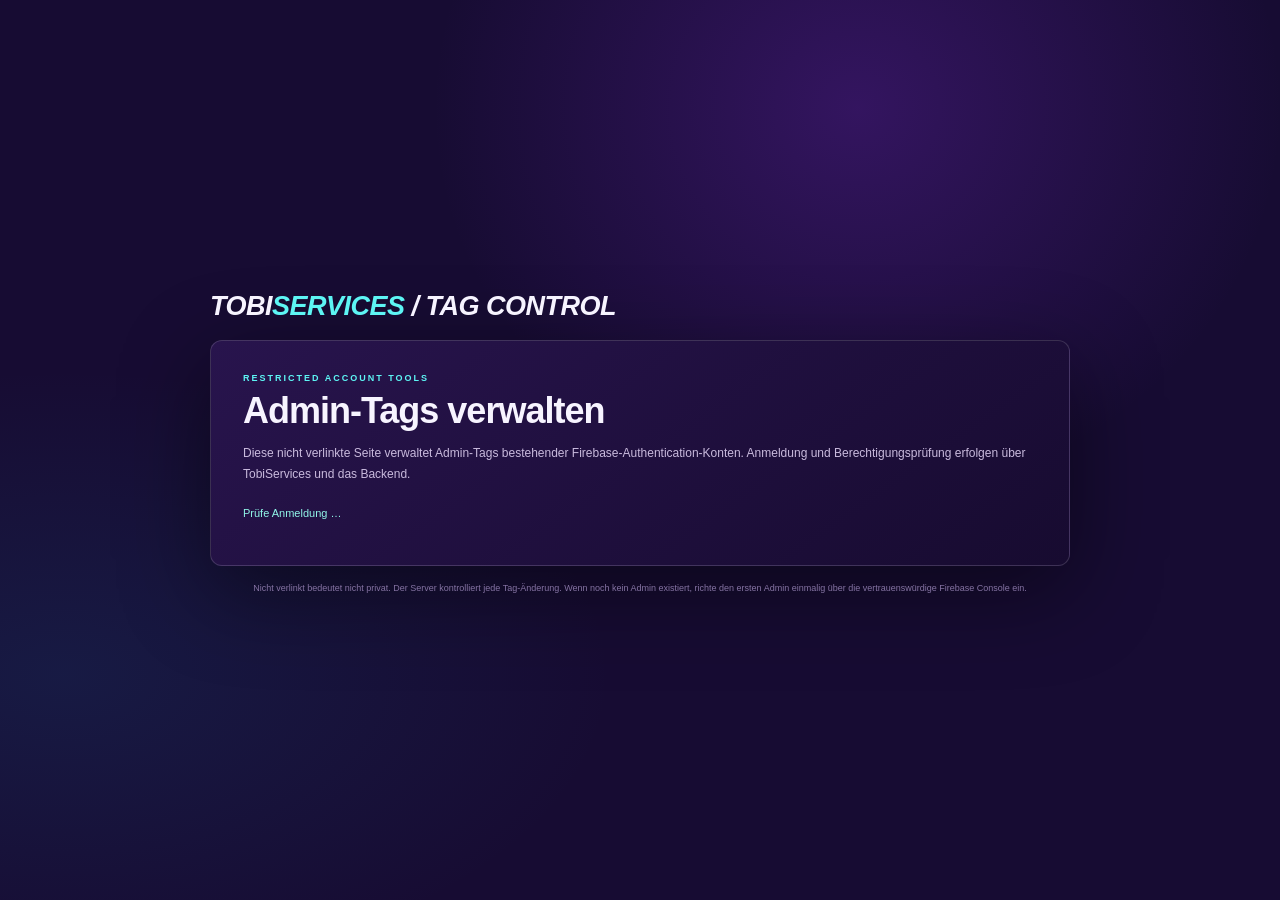
==== commit b118e92b: "feat: replace bootstrap-key page with authenticated tag-only admin manager" ====
--- a/account-setup-7f3c.html
+++ b/account-setup-7f3c.html
@@ -1,210 +1,248 @@
 <!doctype html>
 <html lang="de">
 <head>
-  <meta charset="utf-8">
-  <meta name="viewport" content="width=device-width,initial-scale=1">
-  <meta name="robots" content="noindex,nofollow,noarchive">
-  <meta name="referrer" content="strict-origin-when-cross-origin">
-  <meta name="theme-color" content="#170c33">
-  <title>TobiServices · Admin Setup</title>
-  <link rel="stylesheet" href="styles.css">
-  <style>
-    body{min-height:100vh;display:grid;place-items:center;padding:20px}
-    .setup-shell{width:min(100%,620px);position:relative}
-    .setup-brand{font:italic 900 29px Impact,"Arial Narrow",sans-serif;letter-spacing:-.5px;margin-bottom:20px}
-    .setup-brand span{color:#5df5f4}
-    .setup-card{padding:clamp(22px,5vw,38px);background:linear-gradient(145deg,#28144d,#170b30);border:1px solid #ffffff26;border-radius:12px;box-shadow:0 25px 90px #0007}
-    .setup-eyebrow{font-size:9px;color:#5df5f4;letter-spacing:2px;font-weight:800;margin:0 0 9px}
-    h1{font-size:clamp(25px,5vw,35px);line-height:1.05;letter-spacing:-1px;margin:0 0 14px}
-    .setup-intro{font-size:12px;color:#c9badd;line-height:1.75;margin:0 0 22px}
-    .setup-form{display:grid;gap:9px}
-    .setup-form label{font-size:9px;text-transform:uppercase;letter-spacing:1.3px;color:#b5a5d0;font-weight:800;margin-top:5px}
-    .setup-form input{width:100%;min-height:43px;background:#100722;border:1px solid #ffffff35;border-radius:5px;color:#fff;padding:11px 12px;font:12px Inter,Arial,sans-serif;outline:none}
-    .setup-form input:focus{border-color:#62f3f7;box-shadow:0 0 0 3px #5cf3f51c}
-    .setup-warning{margin:17px 0 0;padding:12px;border:1px solid #ffdf7a55;background:#ffdf7a0a;border-radius:5px;color:#ead9b6;font-size:10px;line-height:1.7}
-    .setup-status{min-height:17px;margin:12px 0 0;font-size:11px;line-height:1.6;color:#90f7e6;overflow-wrap:anywhere}
-    .setup-status.error{color:#ff9fcb}
-    .setup-status:empty{display:none}
-    .setup-actions{display:flex;gap:9px;flex-wrap:wrap;margin-top:8px}
-    .setup-footer{font-size:9px;color:#8573a3;text-align:center;line-height:1.7;margin:16px 4px 0}
-    .setup-user{display:flex;align-items:center;gap:11px;margin:12px 0 18px;padding:12px;border:1px solid #ffffff24;border-radius:6px;background:#ffffff08}
-    .setup-avatar{width:40px;height:40px;display:grid;place-items:center;border-radius:50%;background:linear-gradient(130deg,#ff48b8,#5df5f4);color:#1b0b33;font-weight:900}
-    .setup-user strong,.setup-user small{display:block;overflow-wrap:anywhere}.setup-user strong{font-size:12px}.setup-user small{font-size:10px;color:#b7a4d0;margin-top:4px}
-    .setup-card[aria-busy="true"]{opacity:.82}
-    @media(max-width:480px){body{padding:12px}.setup-card{padding:22px 17px}.setup-actions{display:grid}.setup-actions .ui-button{width:100%}}
-  </style>
+<meta charset="utf-8">
+<meta name="viewport" content="width=device-width,initial-scale=1">
+<meta name="robots" content="noindex,nofollow,noarchive">
+<meta name="referrer" content="strict-origin-when-cross-origin">
+<meta name="theme-color" content="#170c33">
+<title>TobiServices · Account Tags</title>
+<link rel="stylesheet" href="styles.css">
+<style>
+body{min-height:100vh;display:grid;place-items:center;padding:20px}
+.tag-shell{width:min(100%,860px)}
+.tag-brand{font:italic 900 27px Impact,"Arial Narrow",sans-serif;letter-spacing:-.5px;margin-bottom:18px}
+.tag-brand span{color:#5df5f4}
+.tag-panel{padding:clamp(20px,4vw,32px);background:linear-gradient(145deg,#28144d,#170b30);border:1px solid #ffffff26;border-radius:12px;box-shadow:0 25px 90px #0007;margin-bottom:14px}
+.tag-kicker{font-size:9px;color:#5df5f4;letter-spacing:2px;font-weight:800;margin:0 0 9px}
+h1{font-size:clamp(25px,5vw,36px);line-height:1.05;margin:0 0 13px;letter-spacing:-1px}
+.tag-intro{font-size:12px;color:#c9badd;line-height:1.75;margin:0 0 20px}
+.tag-form{display:grid;gap:9px;max-width:430px}
+.tag-form label{font-size:9px;text-transform:uppercase;letter-spacing:1.2px;color:#b5a5d0;font-weight:800}
+.tag-form input{width:100%;min-height:43px;background:#100722;border:1px solid #ffffff35;border-radius:5px;color:#fff;padding:11px 12px;font:12px Inter,Arial,sans-serif;outline:none}
+.tag-form input:focus{border-color:#62f3f7;box-shadow:0 0 0 3px #5cf3f51c}
+.tag-status{font-size:11px;line-height:1.6;color:#91f6e8;overflow-wrap:anywhere;min-height:16px;margin-top:12px}
+.tag-status.error{color:#ff9fcb}
+.tag-notice{padding:12px;border:1px solid #ffdf7a55;background:#ffdf7a0a;border-radius:5px;color:#ead9b6;font-size:10px;line-height:1.8;margin-top:14px}
+.tag-toolbar{display:flex;gap:9px;align-items:center;flex-wrap:wrap;margin:14px 0}
+.tag-toolbar input{flex:1 1 220px;min-width:0}
+.tag-account-list{display:grid;gap:8px;margin-top:12px}
+.tag-account{display:flex;align-items:center;gap:12px;padding:12px;border:1px solid #ffffff22;border-radius:6px;background:#ffffff07;min-width:0}
+.tag-account-main{min-width:0;flex:1}
+.tag-account-main strong,.tag-account-main small{display:block;overflow-wrap:anywhere}
+.tag-account-main strong{font-size:12px}
+.tag-account-main small{font-size:10px;color:#a995c4;margin-top:4px}
+.tag-chips{display:flex;gap:5px;flex-wrap:wrap;margin-top:7px}
+.tag-chip{padding:4px 7px;border-radius:30px;font-size:8px;color:#adfff6;border:1px solid #5cf3ed55;background:#5cf3ed10}
+.tag-chip.admin{color:#fff08e;border-color:#fff08e70;background:#fff08e10}
+.tag-actions{display:flex;gap:7px;flex-wrap:wrap}
+.tag-footer{font-size:9px;color:#8573a3;text-align:center;line-height:1.8;margin:13px 4px}
+@media(max-width:600px){body{padding:10px}.tag-account{align-items:flex-start;flex-wrap:wrap}.tag-actions{width:100%}.tag-actions .ui-button{flex:1}.tag-panel{padding:18px 14px}}
+</style>
 </head>
 <body>
-  <main class="setup-shell">
-    <div class="setup-brand">TOBI<span>SERVICES</span> / SETUP</div>
-    <section class="setup-card" id="setupCard" aria-live="polite">
-      <p class="setup-eyebrow">RESTRICTED SETUP · NOT LINKED IN MENU</p>
-      <h1>Account-Bereich wird geprüft …</h1>
-      <p class="setup-intro">Das Setup verwendet den bestehenden TobiServices-Accountdienst. Privilegien werden serverseitig geprüft.</p>
-    </section>
-    <p class="setup-footer">Diese Seite ist nicht in der Navigation verlinkt und bittet Suchmaschinen, sie nicht zu indexieren. Das ist keine Zugriffskontrolle: Der Schutz kommt vom TobiServices-Backend und dem geheimen Bootstrap-Schlüssel.</p>
-  </main>
-
-  <script type="module">
-    import { onUser, isAdmin, bootstrapAdmin, createAccount, setTags, signOut, CONFIG } from "https://hannonuppi.github.io/Tobiservices-Account/auth-core.js";
-
-    const card = document.getElementById("setupCard");
-    let currentUser = null;
-    let currentProfile = null;
-    let submitting = false;
-
-    function escapeText(value) {
-      return String(value ?? "").replace(/[&<>"']/g, function(character) {
-        return {"&":"&amp;","<":"&lt;",">":"&gt;",'"':"&quot;","'":"&#39;"}[character];
+<main class="tag-shell">
+  <div class="tag-brand">TOBI<span>SERVICES</span> / TAG CONTROL</div>
+  <section class="tag-panel" id="authPanel">
+    <p class="tag-kicker">RESTRICTED ACCOUNT TOOLS</p>
+    <h1>Admin-Tags verwalten</h1>
+    <p class="tag-intro">Diese nicht verlinkte Seite verwaltet Admin-Tags bestehender Firebase-Authentication-Konten. Anmeldung und Berechtigungsprüfung erfolgen über TobiServices und das Backend.</p>
+    <p class="tag-status">Prüfe Anmeldung …</p>
+  </section>
+  <section class="tag-panel" id="managerPanel" hidden>
+    <p class="tag-kicker">ADMIN SESSION VERIFIED</p>
+    <h1>Account-Tags</h1>
+    <p class="tag-intro" id="signedInLabel"></p>
+    <div class="tag-toolbar">
+      <input class="search-input" id="accountSearch" type="search" maxlength="150" placeholder="E-Mail, Anzeigename oder UID suchen" aria-label="Accounts suchen">
+      <button type="button" class="ui-button secondary" id="refreshAccounts">Aktualisieren</button>
+      <a class="ui-button ghost link-button" href="https://hannonuppi.github.io/Tobiservices-Account/account.html">Mein Account</a>
+      <button type="button" class="ui-button ghost" id="signOutButton">Abmelden</button>
+    </div>
+    <p class="tag-status" id="managerStatus" aria-live="polite"></p>
+    <div class="tag-account-list" id="tagAccountList"></div>
+  </section>
+  <p class="tag-footer">Nicht verlinkt bedeutet nicht privat. Der Server kontrolliert jede Tag-Änderung. Wenn noch kein Admin existiert, richte den ersten Admin einmalig über die vertrauenswürdige Firebase Console ein.</p>
+</main>
+<script type="module">
+import { onUser, login, signOut, isAdmin, listUsers, setTags } from "https://hannonuppi.github.io/Tobiservices-Account/auth-core.js";
+
+const authPanel = document.getElementById("authPanel");
+const managerPanel = document.getElementById("managerPanel");
+let currentUser = null;
+let currentProfile = null;
+let allUsers = [];
+let busy = false;
+
+function escapeHTML(value) {
+  return String(value ?? "").replace(/[&<>"']/g, function(ch) {
+    return {"&":"&amp;","<":"&lt;",">":"&gt;",'"':"&quot;","'":"&#39;"}[ch];
+  });
+}
+function setStatus(element, message, error) {
+  element.textContent = message || "";
+  element.className = "tag-status" + (error ? " error" : "");
+}
+function renderLogin(message, isError) {
+  managerPanel.hidden = true;
+  authPanel.hidden = false;
+  authPanel.innerHTML =
+    '<p class="tag-kicker">RESTRICTED ACCOUNT TOOLS</p>' +
+    '<h1>Admin-Tags verwalten</h1>' +
+    '<p class="tag-intro">Melde dich mit einem bestehenden Firebase-E-Mail-Konto an. Nur ein Konto mit dem serverseitig bestätigten <code>admin</code>-Tag darf andere Accounts bearbeiten.</p>' +
+    '<form class="tag-form" id="tagLoginForm">' +
+      '<label for="tagLoginEmail">E-Mail-Adresse</label>' +
+      '<input id="tagLoginEmail" type="email" autocomplete="email" maxlength="254" required placeholder="name@beispiel.de">' +
+      '<label for="tagLoginPassword">Passwort</label>' +
+      '<input id="tagLoginPassword" type="password" autocomplete="current-password" maxlength="128" required>' +
+      '<button class="ui-button primary" id="tagLoginButton" type="submit">Anmelden</button>' +
+    '</form>' +
+    '<p class="tag-status" id="loginStatus"></p>' +
+    '<div class="tag-notice"><strong>Erster Admin?</strong> Damit keine öffentliche Rechteerhöhung entsteht, kann diese Seite nicht selbst einen beliebigen Besucher zum Admin machen. Öffne Firebase Console → Authentication, kopiere die UID deines eigenen Kontos und setze einmalig in Firestore <code>users/{UID}</code> das Feld <code>tags</code> auf ein Array mit <code>admin</code>. Danach kannst du die weiteren Admin-Tags hier verwalten.</div>';
+  const status = document.getElementById("loginStatus");
+  setStatus(status, message, isError);
+  document.getElementById("tagLoginForm").addEventListener("submit", async function(event) {
+    event.preventDefault();
+    if (busy) return;
+    busy = true;
+    const button = document.getElementById("tagLoginButton");
+    button.disabled = true;
+    setStatus(status, "Anmeldung wird geprüft …", false);
+    try {
+      await login(document.getElementById("tagLoginEmail").value.trim(), document.getElementById("tagLoginPassword").value);
+      document.getElementById("tagLoginPassword").value = "";
+      setStatus(status, "Angemeldet; Berechtigungen werden geladen …", false);
+    } catch (error) {
+      console.error(error);
+      const code = String(error?.code || "");
+      let msg = "Anmeldung fehlgeschlagen. Bitte E-Mail und Passwort prüfen.";
+      if (code.includes("auth/invalid-credential") || code.includes("auth/invalid-login-credentials")) msg = "E-Mail-Adresse oder Passwort ist falsch.";
+      else if (code.includes("auth/too-many-requests")) msg = "Zu viele Versuche. Bitte warte einen Moment.";
+      setStatus(status, msg, true);
+      button.disabled = false;
+    } finally {
+      busy = false;
+    }
+  });
+}
+async function loadUsers() {
+  const status = document.getElementById("managerStatus");
+  const root = document.getElementById("tagAccountList");
+  root.replaceChildren();
+  setStatus(status, "Firebase-Accounts werden geladen …", false);
+  try {
+    allUsers = await listUsers();
+    if (allUsers.length > 0 && allUsers[0].truncated) {}
+    renderUsers();
+    setStatus(status, allUsers.length + " Firebase-Accounts geladen.", false);
+  } catch (error) {
+    console.error(error);
+    setStatus(status, "Accounts konnten nicht geladen werden. Prüfe deine Admin-Tags und die Cloud-Functions-Bereitstellung.", true);
+  }
+}
+function renderUsers() {
+  const root = document.getElementById("tagAccountList");
+  const query = document.getElementById("accountSearch").value.trim().toLowerCase();
+  const filtered = allUsers.filter(function(user) {
+    return [user.email, user.displayName, user.username, user.uid].join(" ").toLowerCase().includes(query);
+  });
+  root.replaceChildren();
+  if (!filtered.length) {
+    const empty = document.createElement("p");
+    empty.className = "tag-intro";
+    empty.textContent = "Keine passenden Accounts gefunden.";
+    root.appendChild(empty);
+    return;
+  }
+  filtered.forEach(function(user) {
+    const tags = Array.isArray(user.tags) ? user.tags : [];
+    const isAdminUser = tags.includes("admin");
+    const row = document.createElement("article");
+    row.className = "tag-account";
+
+    const main = document.createElement("div");
+    main.className = "tag-account-main";
+    const strong = document.createElement("strong");
+    strong.textContent = user.displayName || user.email || "(ohne Anzeigenamen)";
+    const small = document.createElement("small");
+    small.textContent = (user.email || user.username || "(keine E-Mail)") + " · UID: " + user.uid;
+    const chips = document.createElement("div");
+    chips.className = "tag-chips";
+    if (tags.length) {
+      tags.forEach(function(tag) {
+        const chip = document.createElement("span");
+        chip.className = "tag-chip" + (tag === "admin" ? " admin" : "");
+        chip.textContent = tag;
+        chips.appendChild(chip);
       });
+    } else {
+      const chip = document.createElement("span");
+      chip.className = "tag-chip";
+      chip.textContent = "Keine Tags";
+      chips.appendChild(chip);
     }
-
-    function setStatus(message, isError) {
-      const status = document.getElementById("setupStatus");
-      if (!status) return;
-      status.textContent = message;
-      status.className = "setup-status" + (isError ? " error" : "");
-    }
-
-    function renderBootstrapForm(message) {
-      card.setAttribute("aria-busy", "false");
-      card.innerHTML =
-        '<p class="setup-eyebrow">FIRST ADMIN BOOTSTRAP</p>' +
-        '<h1>Ersten Admin erstellen</h1>' +
-        '<p class="setup-intro">Hiermit wird der erste TobiServices-Administrator eingerichtet. Das Backend akzeptiert diesen Vorgang nur, solange noch kein Admin-Account existiert. Der Bootstrap-Schlüssel wird nur für diese Anfrage verwendet und nicht gespeichert.</p>' +
-        (currentUser ? '<div class="setup-warning">Du bist momentan mit einem normalen Account angemeldet. Das allein verleiht keine Rechte. Das Backend prüft den Bootstrap-Vorgang unabhängig davon.</div>' : '') +
-        '<form id="bootstrapForm" class="setup-form">' +
-          '<label for="bootstrapUsername">Admin-Benutzername</label>' +
-          '<input id="bootstrapUsername" name="username" minlength="3" maxlength="32" pattern="[A-Za-z0-9._-]{3,32}" autocomplete="username" required placeholder="z. B. tobi-admin">' +
-          '<label for="bootstrapDisplayName">Anzeigename</label>' +
-          '<input id="bootstrapDisplayName" name="displayName" maxlength="40" autocomplete="name" placeholder="TobiServices Admin">' +
-          '<label for="bootstrapPassword">Passwort (mindestens 8 Zeichen)</label>' +
-          '<input id="bootstrapPassword" name="password" type="password" minlength="8" maxlength="128" autocomplete="new-password" required>' +
-          '<label for="bootstrapKey">Geheimer Bootstrap-Schlüssel</label>' +
-          '<input id="bootstrapKey" name="bootstrapKey" type="password" autocomplete="off" required>' +
-          '<p class="setup-status" id="setupStatus">' + escapeText(message || '') + '</p>' +
-          '<div class="setup-actions"><button type="submit" class="ui-button primary" id="bootstrapSubmit">Ersten Admin anlegen</button></div>' +
-        '</form>' +
-        '<div class="setup-warning"><strong>Nur einmal nutzbar:</strong> Falls bereits ein Admin existiert, muss ein weiterer Admin durch einen angemeldeten Admin im regulären Account-System erstellt werden. Der Schlüssel wird nicht in diesem Repository hinterlegt.</div>';
-
-      document.getElementById("bootstrapForm").addEventListener("submit", async function(event) {
-        event.preventDefault();
-        if (submitting) return;
-        submitting = true;
-        card.setAttribute("aria-busy", "true");
-        const button = document.getElementById("bootstrapSubmit");
-        button.disabled = true;
-        setStatus("Der Server prüft den Schlüssel und den Admin-Status …", false);
-        const username = document.getElementById("bootstrapUsername").value.trim();
-        const displayName = document.getElementById("bootstrapDisplayName").value.trim();
-        const password = document.getElementById("bootstrapPassword").value;
-        const key = document.getElementById("bootstrapKey").value;
-        try {
-          await bootstrapAdmin(username, password, key, displayName);
-          document.getElementById("bootstrapPassword").value = "";
-          document.getElementById("bootstrapKey").value = "";
-          submitting = false;
-          renderAdminCreator("Der erste Admin wurde vom TobiServices-Backend erstellt und angemeldet.");
-        } catch (error) {
-          console.error("Admin-Bootstrap fehlgeschlagen:", error);
-          let message = "Erstellung fehlgeschlagen. Bitte Verbindung prüfen und erneut versuchen.";
-          const code = String(error?.code || "");
-          if (code.includes("permission-denied")) message = "Bootstrap abgelehnt. Prüfe den Schlüssel; möglicherweise existiert bereits ein Admin.";
-          else if (code.includes("already-exists")) message = "Dieser Benutzername ist bereits vergeben oder der erste Admin existiert bereits.";
-          else if (code.includes("invalid-argument")) message = error?.message || "Benutzername oder Passwort erfüllt die Regeln nicht.";
-          else if (code.includes("unavailable") || code.includes("failed-precondition")) message = "Der Accountdienst ist nicht bereit. Bitte später erneut versuchen.";
-          setStatus(message, true);
-          button.disabled = false;
-        } finally {
-          submitting = false;
-          card.setAttribute("aria-busy", "false");
-        }
-      });
-    }
-
-    function renderAdminCreator(message) {
-      card.setAttribute("aria-busy", "false");
-      const display = currentProfile?.displayName || currentProfile?.username || currentUser?.displayName || "TobiServices Admin";
-      const username = currentProfile?.username || "";
-      card.innerHTML =
-        '<p class="setup-eyebrow">AUTHORIZED ADMIN SESSION</p>' +
-        '<h1>Admin-Account anlegen</h1>' +
-        '<p class="setup-intro">Du bist als TobiServices-Admin angemeldet. Das Backend prüft deine Admin-Rolle erneut, bevor es ein Konto erstellt oder den Admin-Tag vergibt.</p>' +
-        '<div class="setup-user"><span class="setup-avatar">' + escapeText(String(display).slice(0,2).toUpperCase()) + '</span><div><strong>' + escapeText(display) + '</strong><small>@' + escapeText(username) + ' · Admin</small></div></div>' +
-        '<form id="createAdminForm" class="setup-form">' +
-          '<label for="newAdminUsername">Neuer Benutzername</label>' +
-          '<input id="newAdminUsername" minlength="3" maxlength="32" pattern="[A-Za-z0-9._-]{3,32}" autocomplete="off" required placeholder="Neuer Username">' +
-          '<label for="newAdminDisplayName">Anzeigename</label>' +
-          '<input id="newAdminDisplayName" maxlength="40" autocomplete="off" placeholder="Name">' +
-          '<label for="newAdminPassword">Startpasswort (mindestens 8 Zeichen)</label>' +
-          '<input id="newAdminPassword" type="password" minlength="8" maxlength="128" autocomplete="new-password" required>' +
-          '<p class="setup-status" id="setupStatus">' + escapeText(message || '') + '</p>' +
-          '<div class="setup-actions"><button type="submit" class="ui-button primary" id="createAdminSubmit">Admin-Account erstellen</button><button type="button" class="ui-button secondary" id="openAccountCenter">Account Center öffnen</button><button type="button" class="ui-button ghost" id="logoutSetup">Abmelden</button></div>' +
-        '</form>' +
-        '<div class="setup-warning">Das Konto wird über die vorhandenen geschützten Funktionen erstellt und anschließend mit dem Tag <code>admin</code> versehen. Falls die zweite Serveraktion fehlschlägt, ist das normale Konto bereits angelegt; du kannst den Tag dann im Account Center ergänzen.</div>';
-
-      document.getElementById("createAdminForm").addEventListener("submit", async function(event) {
-        event.preventDefault();
-        if (submitting || !currentUser || !isAdmin(currentProfile)) {
-          setStatus("Keine gültige Admin-Sitzung. Bitte erneut anmelden.", true);
-          return;
-        }
-        submitting = true;
-        card.setAttribute("aria-busy", "true");
-        const button = document.getElementById("createAdminSubmit");
-        button.disabled = true;
-        setStatus("Account wird erstellt und mit dem Admin-Tag versehen …", false);
-        const newUsername = document.getElementById("newAdminUsername").value.trim();
-        const newDisplayName = document.getElementById("newAdminDisplayName").value.trim();
-        const newPassword = document.getElementById("newAdminPassword").value;
-        try {
-          const created = await createAccount(newUsername, newPassword, newDisplayName);
-          try {
-            await setTags(created.uid, ["admin"]);
-            submitting = false;
-            renderAdminCreator("Admin-Account @" + created.username + " erfolgreich erstellt.");
-          } catch (tagError) {
-            console.error("Account wurde angelegt, aber der Admin-Tag konnte nicht gesetzt werden:", tagError);
-            submitting = false;
-            renderAdminCreator("Account @" + created.username + " wurde erstellt, aber der Admin-Tag konnte nicht gesetzt werden. Öffne das Account Center und ergänze den Tag manuell.");
-          }
-        } catch (error) {
-          console.error("Admin-Account konnte nicht erstellt werden:", error);
-          const code = String(error?.code || "");
-          let msg = "Account-Erstellung fehlgeschlagen. Bitte versuche es erneut.";
-          if (code.includes("already-exists")) msg = "Dieser Benutzername ist bereits vergeben.";
-          else if (code.includes("permission-denied") || code.includes("unauthenticated")) msg = "Deine Admin-Sitzung ist nicht mehr gültig oder besitzt keine Rechte.";
-          else if (code.includes("invalid-argument")) msg = error?.message || "Benutzername oder Passwort ist ungültig.";
-          setStatus(msg, true);
-          button.disabled = false;
-        } finally {
-          submitting = false;
-          card.setAttribute("aria-busy", "false");
-        }
-      });
-
-      document.getElementById("openAccountCenter").addEventListener("click", function() {
-        window.location.href = CONFIG.accountUrl;
-      });
-      document.getElementById("logoutSetup").addEventListener("click", async function() {
-        try {
-          await signOut();
-          currentUser = null;
-          currentProfile = null;
-          renderBootstrapForm("Abgemeldet. Der Server wird weiterhin alle Bootstrap-Berechtigungen prüfen.");
-        } catch (error) {
-          console.error(error);
-          setStatus("Abmelden fehlgeschlagen. Bitte erneut versuchen.", true);
-        }
-      });
-    }
-
-    onUser(function(user, profile) {
-      currentUser = user;
-      currentProfile = profile;
-      if (user && isAdmin(profile)) renderAdminCreator();
-      else renderBootstrapForm();
+    main.append(strong, small, chips);
+
+    const actions = document.createElement("div");
+    actions.className = "tag-actions";
+    const button = document.createElement("button");
+    button.type = "button";
+    button.className = "ui-button " + (isAdminUser ? "secondary" : "primary");
+    button.textContent = isAdminUser ? "Admin-Tag entfernen" : "Zum Admin machen";
+    button.disabled = Boolean(isAdminUser && user.uid === currentUser?.uid);
+    button.title = button.disabled ? "Entferne nicht den eigenen Admin-Tag aus der aktiven Sitzung." : "";
+    button.addEventListener("click", async function() {
+      if (busy) return;
+      busy = true;
+      button.disabled = true;
+      try {
+        const nextTags = isAdminUser ? tags.filter(tag => tag !== "admin") : [...new Set([...tags, "admin"])];
+        await setTags(user.uid, nextTags);
+        user.tags = nextTags;
+        renderUsers();
+        setStatus(document.getElementById("managerStatus"), "Admin-Tags für " + (user.email || user.uid) + " gespeichert.", false);
+      } catch (error) {
+        console.error(error);
+        setStatus(document.getElementById("managerStatus"), "Änderung wurde vom Server abgelehnt. Prüfe, ob deine Admin-Sitzung noch gültig ist.", true);
+      } finally {
+        busy = false;
+      }
     });
-  </script>
+    actions.appendChild(button);
+    row.append(main, actions);
+    root.appendChild(row);
+  });
+}
+document.getElementById("accountSearch")?.addEventListener("input", renderUsers);
+document.getElementById("refreshAccounts")?.addEventListener("click", loadUsers);
+document.getElementById("signOutButton")?.addEventListener("click", async function() {
+  try { await signOut(); currentUser = null; currentProfile = null; renderLogin(); }
+  catch (error) { console.error(error); setStatus(document.getElementById("managerStatus"), "Abmelden fehlgeschlagen.", true); }
+});
+
+onUser(async function(user, profile) {
+  currentUser = user;
+  currentProfile = profile;
+  if (!user) {
+    renderLogin();
+    return;
+  }
+  if (!isAdmin(profile)) {
+    authPanel.hidden = false;
+    managerPanel.hidden = true;
+    authPanel.innerHTML =
+      '<p class="tag-kicker">ACCESS DENIED</p>' +
+      '<h1>Kein Admin-Zugriff</h1>' +
+      '<p class="tag-intro">Du bist angemeldet, aber dein Profil besitzt nicht das Tag <code>admin</code>. Diese Seite wird nicht selbst Privilegien vergeben. Für die erste Einrichtung muss der Eigentümer den eigenen UID-Eintrag in Firebase Console markieren.</p>' +
+      '<div class="tag-actions"><button type="button" class="ui-button secondary" id="tagSignOut">Abmelden</button><a class="ui-button ghost link-button" href="https://hannonuppi.github.io/Tobiservices-Account/account.html">Account Center</a></div>';
+    document.getElementById("tagSignOut").addEventListener("click", async function() { await signOut(); renderLogin(); });
+    return;
+  }
+  authPanel.hidden = true;
+  managerPanel.hidden = false;
+  document.getElementById("signedInLabel").textContent = "Angemeldet als " + (profile?.email || user.email || user.uid) + ". Rollen werden über Firestore-Tags geprüft.";
+  await loadUsers();
+});
+</script>
 </body>
-</html>
+</html>
